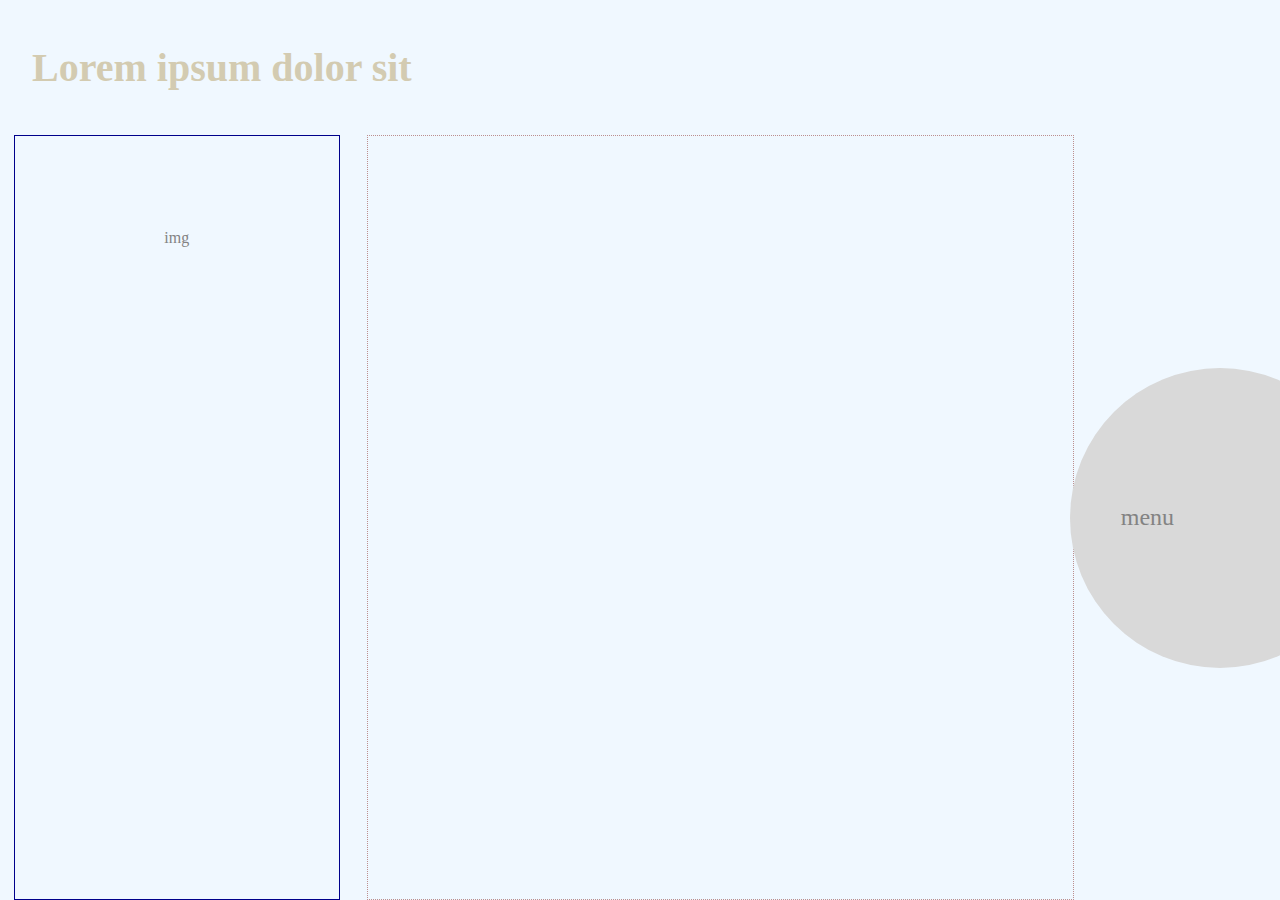
==== character.html @ c4c84889 "add new page" ====
<!DOCTYPE html>
<html lang="en">
<head>
  <meta charset="UTF-8">
  <meta name="viewport" content="width=device-width, initial-scale=1.0">
  <title>El mundo's portfolio</title>
  <link rel="stylesheet" href="./CSS/character_style.css">
  <!-- <script type="module" src="/index.js" defer></script> -->
</head>
<body>
  <div id="root">
    <section id="title" class="title">
      <h1 class="title-text">Lorem ipsum dolor sit</h1>
      <!-- title hashchange를 통해 바뀔 수 있도록  -->
    </section>
    <section id="container" class="container">
      <div id="left-box">
        <div>
          <div>img</div>
          <div></div>
          <div></div>
          <div></div>
        </div>
        <div>
          <div></div>
          <div></div>
          <div></div>
        </div>
      </div>

      <div id="right-box">
        <div id="menu-btn">menu</div>
        <div class="menu">
          <ul class="list">
            <li>
              <a href="">Character</a></li>
            <li>
              <a href="">Intention</a>
            </li>
            <li>
              <a href="">Profile</a>
            </li>
            <li>
              <a href="">Project</a>
            </li>
            <li>
              <a href="">Contact</a>
            </li>
          </ul>
        </div>
      </div>
    </section>
  </div>
</body>
</html>
---- CSS/character_style.css ----
* {
  margin: 0;
  padding: 0;
  box-sizing: border-box;
}

* a {
  color: #444444;
  text-decoration: none;
  cursor: pointer;
}

.title {
  width: 95%;
  height: 15%;
  display: flex;
  justify-content: flex-start;
  align-items: center;
  flex-direction: row;
}

.title-text {
  font-size: 2.5rem;
  font-weight: 600;
  color: #D3CBB1;
}

.list {
  list-style-type: none;
  position: relative;
}

#root {
  width: 100vw;
  height: 100vh;
  display: flex;
  justify-content: center;
  align-items: center;
  flex-direction: column;
  background-color: aliceblue;
}
#root > section:nth-child(2) {
  width: 100%;
  height: 85%;
  display: flex;
  justify-content: space-evenly;
  align-items: center;
  flex-direction: row;
}

#left-box {
  width: 85%;
  height: 100%;
  display: flex;
  justify-content: space-around;
  align-items: center;
  flex-direction: row;
  color: #838383;
}
#left-box > div:first-child {
  width: 30%;
  height: 100%;
  display: flex;
  justify-content: space-around;
  align-items: center;
  flex-direction: column;
  position: relative;
  border: solid 1px darkblue;
}
#left-box > div:last-child {
  width: 65%;
  height: 100%;
  display: flex;
  justify-content: space-around;
  align-items: center;
  flex-direction: column;
  border: 1px dotted rosybrown;
}

#right-box {
  width: 15%;
  height: 100%;
  display: flex;
  justify-content: space-around;
  align-items: center;
  flex-direction: column;
  position: relative;
  overflow: hidden;
}
#right-box > div:nth-child(1) {
  padding-left: 4vw;
  width: 300px;
  height: 300px;
  background-color: #D9D9D9;
  border-radius: 50%;
  display: flex;
  justify-content: flex-start;
  align-items: center;
  flex-direction: row;
  font-size: 1.5rem;
  font-weight: 400;
  color: #838383;
  position: fixed;
  right: -7%;
}
#right-box > div:nth-child(2) {
  padding-left: 4vw;
  width: 400px;
  height: 400px;
  background-color: #D9D9D9;
  border-radius: 50%;
  display: flex;
  justify-content: flex-start;
  align-items: center;
  flex-direction: row;
  position: relative;
  left: 20%;
  top: 0;
  z-index: 100;
  display: none;
}
#right-box > div:nth-child(2) > ul {
  width: 90%;
  height: 80%;
  display: flex;
  justify-content: space-around;
  align-items: flex-start;
  flex-direction: column;
}
#right-box > div:nth-child(2) > ul > li {
  width: 50%;
  height: 12%;
  display: flex;
  justify-content: center;
  align-items: center;
  flex-direction: row;
}/*# sourceMappingURL=character_style.css.map */
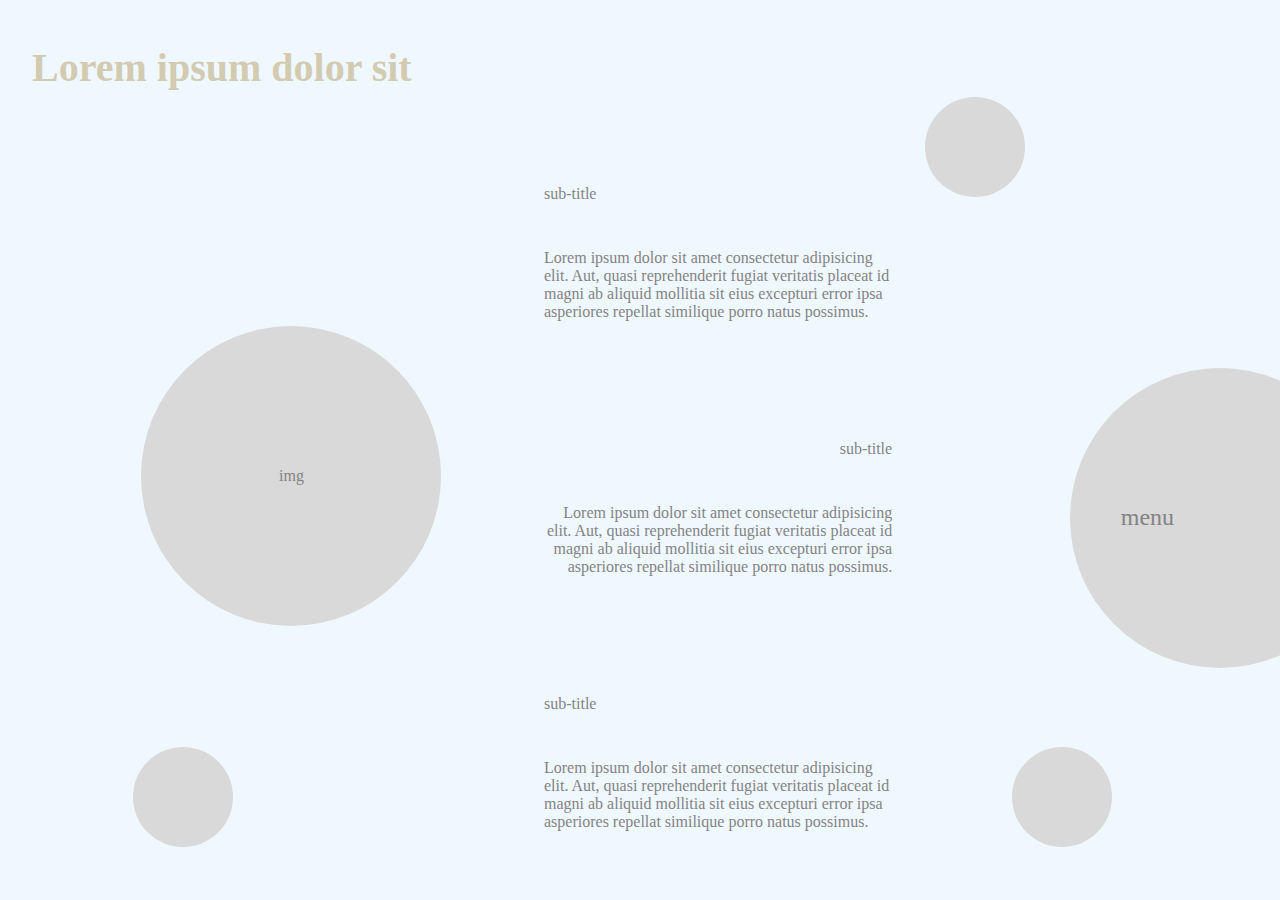
==== commit ab64f394: "chracter_page_completed" ====
--- a/character.html
+++ b/character.html
@@ -22,12 +22,26 @@
           <div></div>
         </div>
         <div>
-          <div></div>
-          <div></div>
-          <div></div>
+          <div>
+            <div>sub-title</div>
+            <div>
+              Lorem ipsum dolor sit amet consectetur adipisicing elit. Aut, quasi reprehenderit fugiat veritatis placeat id magni ab aliquid mollitia sit eius excepturi error ipsa asperiores repellat similique porro natus possimus.
+            </div>
+          </div>
+          <div>
+            <div>sub-title</div>
+            <div>
+              Lorem ipsum dolor sit amet consectetur adipisicing elit. Aut, quasi reprehenderit fugiat veritatis placeat id magni ab aliquid mollitia sit eius excepturi error ipsa asperiores repellat similique porro natus possimus.
+            </div>
+          </div>
+          <div>
+            <div>sub-title</div>
+            <div>
+              Lorem ipsum dolor sit amet consectetur adipisicing elit. Aut, quasi reprehenderit fugiat veritatis placeat id magni ab aliquid mollitia sit eius excepturi error ipsa asperiores repellat similique porro natus possimus.
+            </div>
+          </div>
         </div>
       </div>
-
       <div id="right-box">
         <div id="menu-btn">menu</div>
         <div class="menu">
--- a/CSS/character_style.css
+++ b/CSS/character_style.css
@@ -52,29 +52,132 @@
   width: 85%;
   height: 100%;
   display: flex;
-  justify-content: space-around;
+  justify-content: center;
   align-items: center;
   flex-direction: row;
   color: #838383;
 }
 #left-box > div:first-child {
-  width: 30%;
-  height: 100%;
-  display: flex;
-  justify-content: space-around;
-  align-items: center;
-  flex-direction: column;
-  position: relative;
-  border: solid 1px darkblue;
+  width: 40%;
+  height: 100%;
+  display: flex;
+  justify-content: space-around;
+  align-items: center;
+  flex-direction: column;
+  position: relative;
+}
+#left-box > div:first-child > div:nth-child(1) {
+  width: 300px;
+  height: 300px;
+  background-color: #D9D9D9;
+  border-radius: 50%;
+  display: flex;
+  justify-content: center;
+  align-items: center;
+  flex-direction: row;
+  position: absolute;
+  left: 20%;
+  top: 25%;
+  z-index: 100;
+}
+#left-box > div:first-child > div:nth-child(2) {
+  width: 100px;
+  height: 100px;
+  background-color: #D9D9D9;
+  border-radius: 50%;
+  display: flex;
+  justify-content: center;
+  align-items: center;
+  flex-direction: row;
+}
+#left-box > div:first-child > div:nth-child(3) {
+  width: 100px;
+  height: 100px;
+  background-color: #D9D9D9;
+  border-radius: 50%;
+  display: flex;
+  justify-content: center;
+  align-items: center;
+  flex-direction: row;
+}
+#left-box > div:first-child > div:nth-child(4) {
+  width: 100px;
+  height: 100px;
+  background-color: #D9D9D9;
+  border-radius: 50%;
+  display: flex;
+  justify-content: center;
+  align-items: center;
+  flex-direction: row;
+}
+#left-box > div:first-child > div:nth-child(2) {
+  position: absolute;
+  left: 18%;
+  top: 80%;
+  z-index: 1;
+}
+#left-box > div:first-child > div:nth-child(3) {
+  position: absolute;
+  left: 200%;
+  top: -5%;
+  z-index: 1;
+}
+#left-box > div:first-child > div:nth-child(4) {
+  position: absolute;
+  left: 220%;
+  top: 80%;
+  z-index: 1;
 }
 #left-box > div:last-child {
-  width: 65%;
-  height: 100%;
-  display: flex;
-  justify-content: space-around;
-  align-items: center;
-  flex-direction: column;
-  border: 1px dotted rosybrown;
+  width: 50%;
+  height: 100%;
+  display: flex;
+  justify-content: space-around;
+  align-items: center;
+  flex-direction: column;
+}
+#left-box > div:last-child > div {
+  width: 80%;
+  height: 30%;
+  display: flex;
+  justify-content: center;
+  align-items: flex-start;
+  flex-direction: column;
+}
+#left-box > div:last-child > div > div:first-child {
+  width: 80%;
+  height: 20%;
+}
+#left-box > div:last-child > div > div:last-child {
+  width: 80%;
+  height: 60%;
+}
+#left-box > div:last-child > div:nth-child(1) > div {
+  display: flex;
+  justify-content: flex-start;
+  align-items: center;
+  flex-direction: row;
+}
+#left-box > div:last-child > div:nth-child(1) > div:last-child {
+  text-align: left;
+}
+#left-box > div:last-child > div:nth-child(2) > div {
+  display: flex;
+  justify-content: flex-end;
+  align-items: center;
+  flex-direction: row;
+}
+#left-box > div:last-child > div:nth-child(2) > div:last-child {
+  text-align: right;
+}
+#left-box > div:last-child > div:nth-child(3) > div {
+  display: flex;
+  justify-content: flex-start;
+  align-items: center;
+  flex-direction: row;
+}
+#left-box > div:last-child > div:nth-child(3) > div:last-child {
+  text-align: left;
 }
 
 #right-box {
